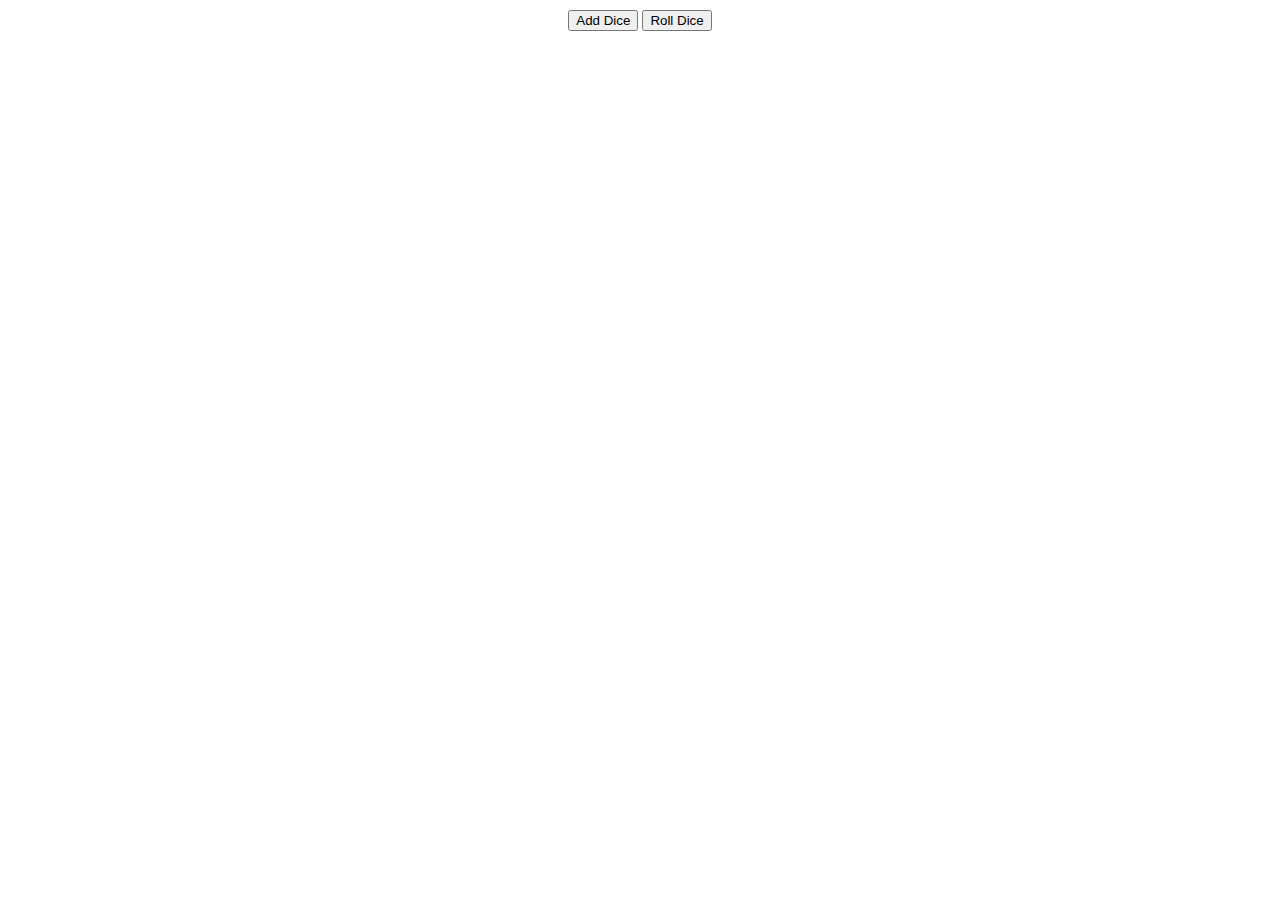
==== DOM/index.html @ aa1e86a5 "structure folders" ====
<!DOCTYPE html>
<html>

<head>
    <title>Lab 8 OPP</title>
    <script src="jquery-2.2.1.min.js"></script>
   
    <link rel="stylesheet" href="https://maxcdn.bootstrapcdn.com/bootstrap/3.3.6/css/bootstrap.min.css" integrity="sha384-1q8mTJOASx8j1Au+a5WDVnPi2lkFfwwEAa8hDDdjZlpLegxhjVME1fgjWPGmkzs7"
    crossorigin="anonymous">

    <link rel="stylesheet" href="https://maxcdn.bootstrapcdn.com/bootstrap/3.3.6/css/bootstrap-theme.min.css" integrity="sha384-fLW2N01lMqjakBkx3l/M9EahuwpSfeNvV63J5ezn3uZzapT0u7EYsXMjQV+0En5r"
    crossorigin="anonymous">

    <script src="https://maxcdn.bootstrapcdn.com/bootstrap/3.3.6/js/bootstrap.min.js" integrity="sha384-0mSbJDEHialfmuBBQP6A4Qrprq5OVfW37PRR3j5ELqxss1yVqOtnepnHVP9aJ7xS"
    crossorigin="anonymous"></script>
    <link rel="stylesheet" href="styles.css">
    <script src="scripts.js"></script>
</head>

<body>
    <div class="center">
        <button onclick="createDice()" type="button" id="fat-btn" class="btn btn-primary">Add Dice</button>
        <button onclick="rollDice()" type="button" id="fat-btn" class="btn btn-primary">Roll Dice</button>
    </div>
    <div id="dices-container">  
    </div>
</body>


</html>
---- DOM/styles.css ----
/*div.dice{
	float:left;
	background:#F5F5F5;
	border:#999 1px solid;
	padding:10px;
	font-size:50px;
	text-align:center;
    width: 100px;
	height: 100px;
	margin: 10px;
}*/

.center{  
	margin-top: 10px;
	text-align: center;
}


div.dice{
	float:left;
	padding:10px;
	margin: 10px;
}
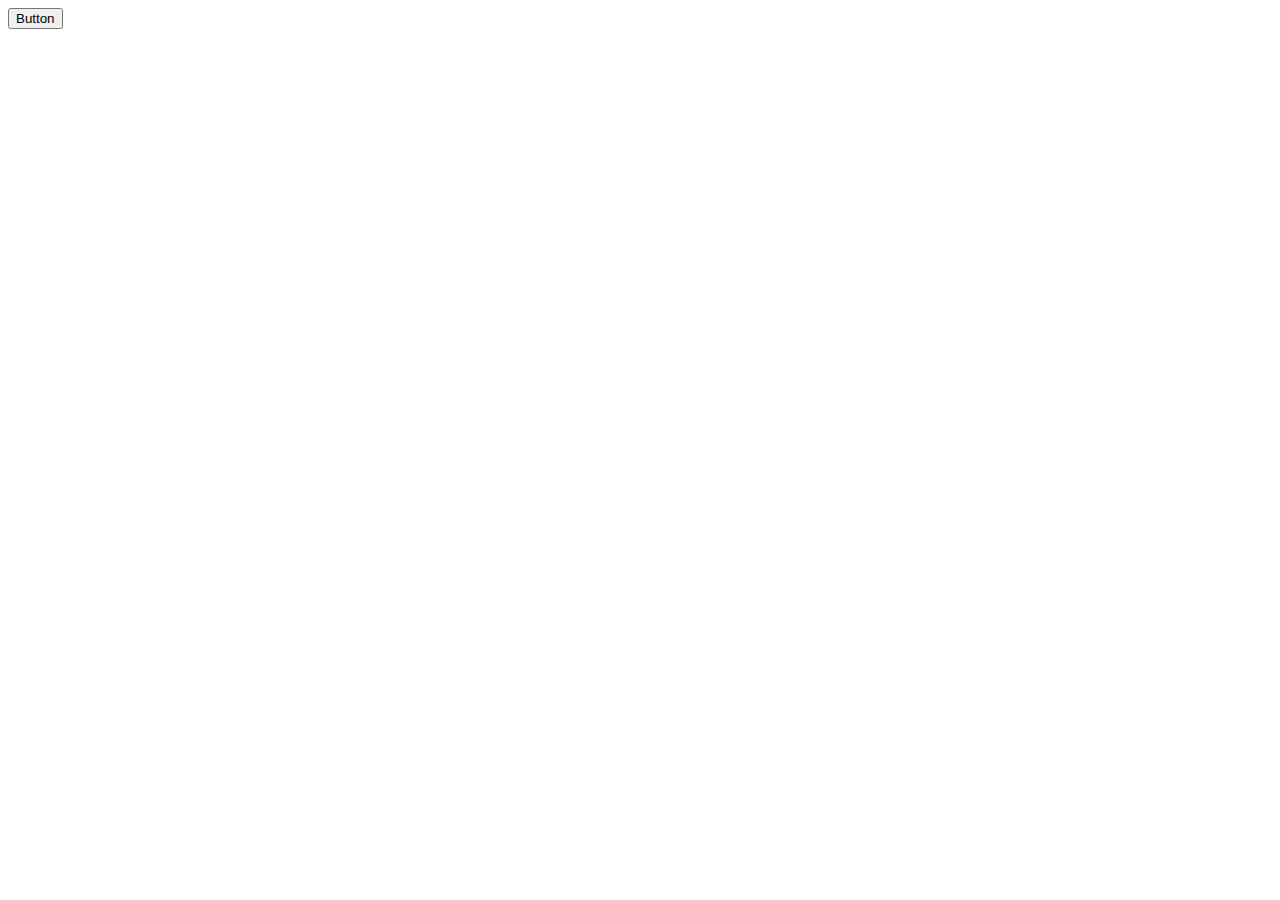
==== commit 142c5d44: "first step DOM" ====
--- a/DOM/index.html
+++ b/DOM/index.html
@@ -2,28 +2,28 @@
 <html>
 
 <head>
-    <title>Lab 8 OPP</title>
-    <script src="jquery-2.2.1.min.js"></script>
-   
-    <link rel="stylesheet" href="https://maxcdn.bootstrapcdn.com/bootstrap/3.3.6/css/bootstrap.min.css" integrity="sha384-1q8mTJOASx8j1Au+a5WDVnPi2lkFfwwEAa8hDDdjZlpLegxhjVME1fgjWPGmkzs7"
-    crossorigin="anonymous">
-
-    <link rel="stylesheet" href="https://maxcdn.bootstrapcdn.com/bootstrap/3.3.6/css/bootstrap-theme.min.css" integrity="sha384-fLW2N01lMqjakBkx3l/M9EahuwpSfeNvV63J5ezn3uZzapT0u7EYsXMjQV+0En5r"
-    crossorigin="anonymous">
-
-    <script src="https://maxcdn.bootstrapcdn.com/bootstrap/3.3.6/js/bootstrap.min.js" integrity="sha384-0mSbJDEHialfmuBBQP6A4Qrprq5OVfW37PRR3j5ELqxss1yVqOtnepnHVP9aJ7xS"
-    crossorigin="anonymous"></script>
+    <title>DOM Simple Task</title>
     <link rel="stylesheet" href="styles.css">
     <script src="scripts.js"></script>
 </head>
 
-<body>
-    <div class="center">
-        <button onclick="createDice()" type="button" id="fat-btn" class="btn btn-primary">Add Dice</button>
-        <button onclick="rollDice()" type="button" id="fat-btn" class="btn btn-primary">Roll Dice</button>
+<body onload="addButton()">
+    <!--<div id='button-textarea'>
+        <textarea type="text" id="fmessage"></textarea>
+        <button onclick="showMessage()" type="button" id="buttonTextArea" class="btn btn-primary">Button Text Area</button>
     </div>
-    <div id="dices-container">  
+    <div id='change-color' class="color">
     </div>
+    <p>Move the mouse pointer over this paragraph.</p>
+    <div id='add-span' class="span">
+        <button onclick="addSpan()" type="button" id="buttonTextArea" class="btn btn-primary">Button Add Span</button>
+    </div>
+    <div class='add-friend' id='friends'>
+        <ul id='friendslist'>
+        </ul>
+        <button onclick="addFriends()" type="button" id="buttonTextArea" class="btn btn-primary">Button Add Friends</button>
+    </div>-->
+
 </body>
 
 
--- a/DOM/styles.css
+++ b/DOM/styles.css
@@ -1,23 +1,6 @@
-/*div.dice{
-	float:left;
-	background:#F5F5F5;
-	border:#999 1px solid;
-	padding:10px;
-	font-size:50px;
-	text-align:center;
-    width: 100px;
-	height: 100px;
-	margin: 10px;
-}*/
-
-.center{  
-	margin-top: 10px;
-	text-align: center;
-}
-
-
-div.dice{
-	float:left;
-	padding:10px;
+.color {
+	width: 200px;
+	height: 200px;
+	background-color: #000000;
 	margin: 10px;
 }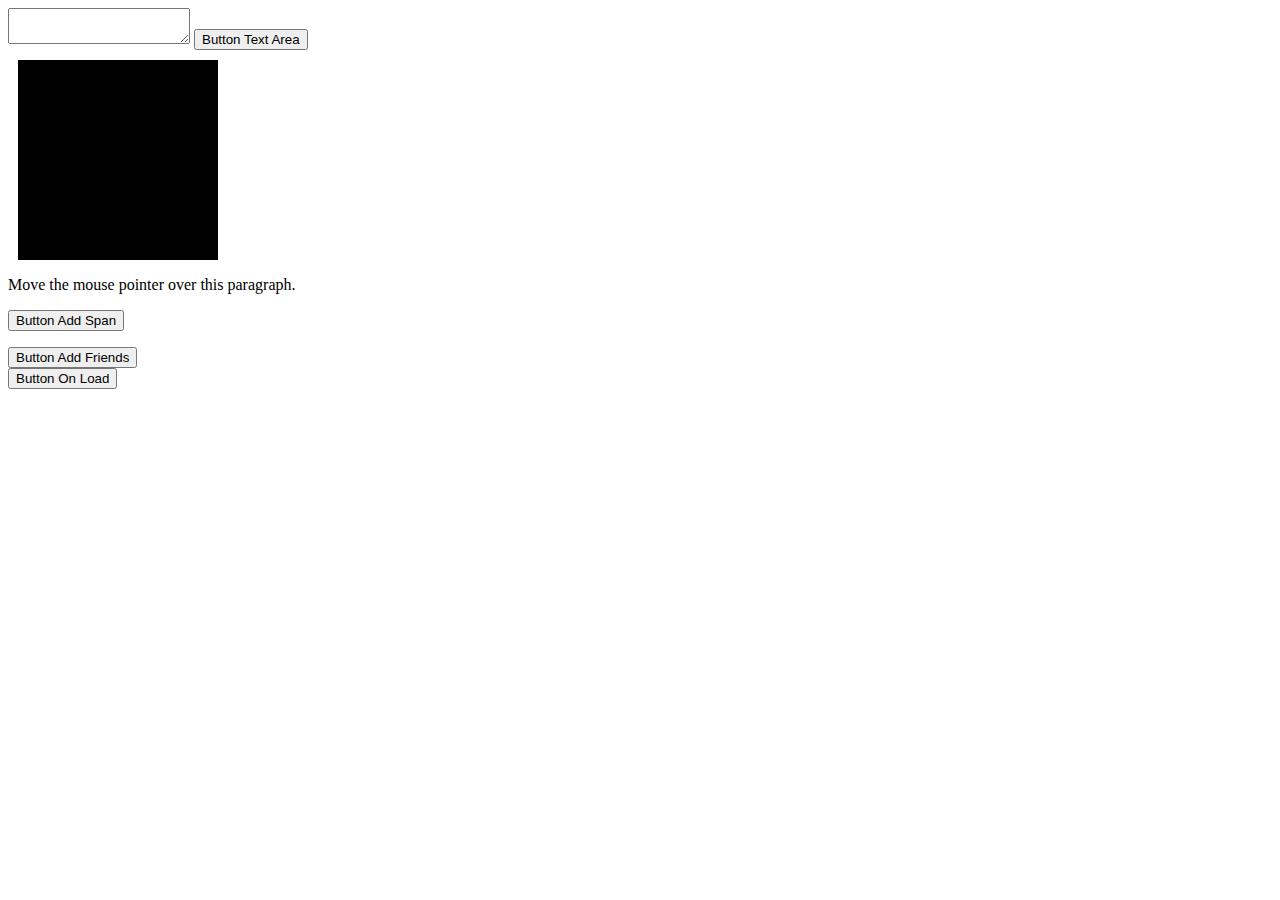
==== commit a5e2608a: "second step DOM" ====
--- a/DOM/index.html
+++ b/DOM/index.html
@@ -8,21 +8,21 @@
 </head>
 
 <body onload="addButton()">
-    <!--<div id='button-textarea'>
+    <div id='button-textarea'>
         <textarea type="text" id="fmessage"></textarea>
-        <button onclick="showMessage()" type="button" id="buttonTextArea" class="btn btn-primary">Button Text Area</button>
+        <button id="buttonText" onclick="showMessage()" type="button" id="buttonTextArea" >Button Text Area</button>
     </div>
     <div id='change-color' class="color">
     </div>
     <p>Move the mouse pointer over this paragraph.</p>
     <div id='add-span' class="span">
-        <button onclick="addSpan()" type="button" id="buttonTextArea" class="btn btn-primary">Button Add Span</button>
+        <button onclick="addSpan()" type="button" id="buttonTextArea">Button Add Span</button>
     </div>
     <div class='add-friend' id='friends'>
         <ul id='friendslist'>
         </ul>
-        <button onclick="addFriends()" type="button" id="buttonTextArea" class="btn btn-primary">Button Add Friends</button>
-    </div>-->
+        <button onclick="addFriends()" type="button" id="buttonTextArea">Button Add Friends</button>
+    </div>
 
 </body>
 
